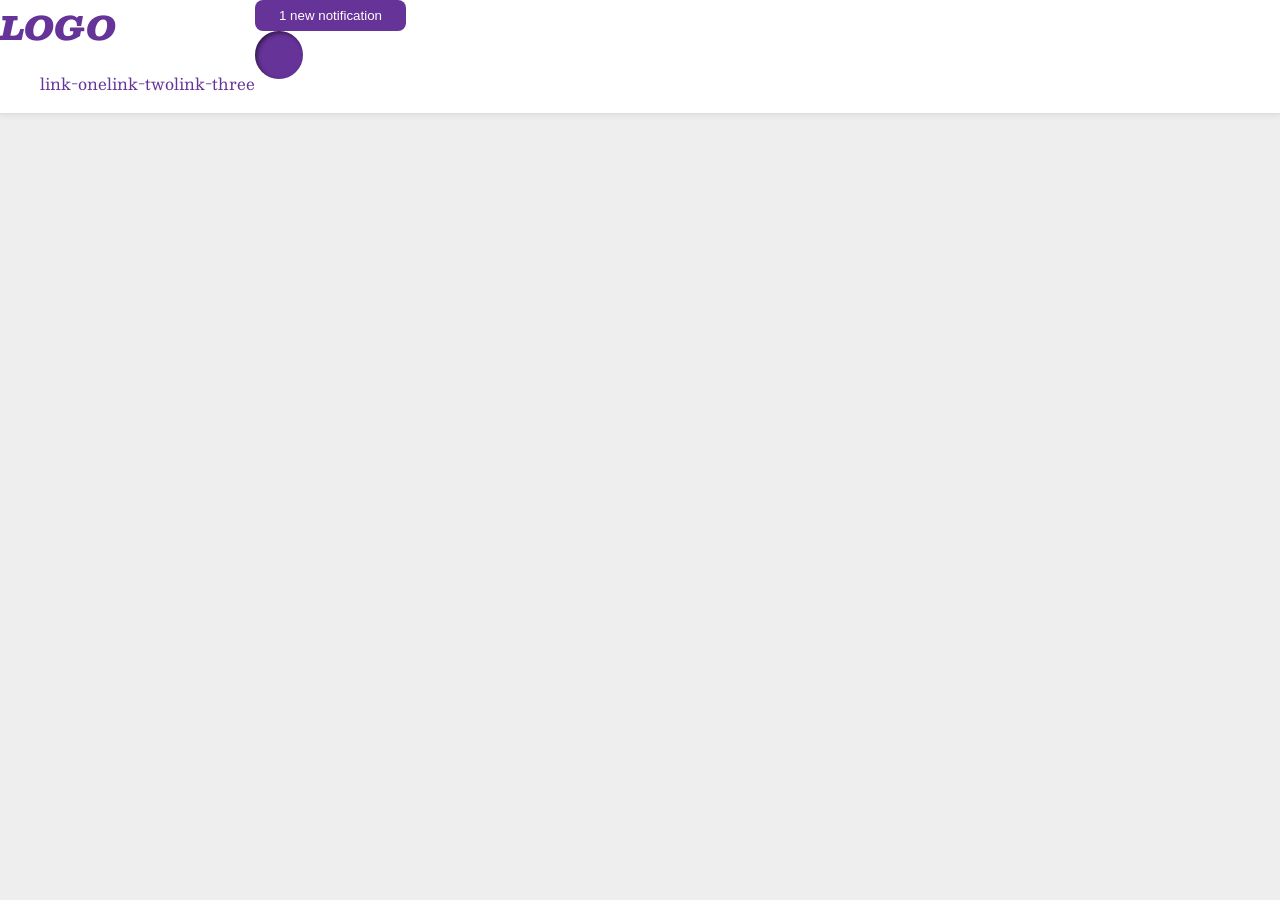
==== flex/03-flex-header-2/index.html @ 11279fb8 "Separate into two boxes: left and right" ====
<!DOCTYPE html>
<html lang="en">
  <head>
    <meta charset="UTF-8" />
    <meta http-equiv="X-UA-Compatible" content="IE=edge" />
    <meta name="viewport" content="width=device-width, initial-scale=1.0" />
    <title>Flex Header 2</title>
    <link rel="stylesheet" href="style.css" />
  </head>
  <body>
    <div class="header">
      <div class="rightside">
        <div class="logo">LOGO</div>
        <ul class="links">
          <li><a href="https://google.com">link-one</a></li>
          <li><a href="https://google.com">link-two</a></li>
          <li><a href="https://google.com">link-three</a></li>
        </ul>
      </div>
      <div class="leftside">
        <button class="notifications">1 new notification</button>
        <div class="profile-image"></div>
      </div>
    </div>
  </body>
</html>
---- flex/03-flex-header-2/style.css ----
/* this is some magical font-importing.  
you'll learn about it later. */
@import url("https://fonts.googleapis.com/css2?family=Besley:ital,wght@0,400;1,900&display=swap");

body {
  margin: 0;
  background: #eee;
  font-family: Besley, serif;
}

.header {
  background: white;
  border-bottom: 1px solid #ddd;
  box-shadow: 0 0 8px rgba(0, 0, 0, 0.1);
  display: flex;
}

.profile-image {
  background: rebeccapurple;
  box-shadow: inset 2px 2px 4px rgba(0, 0, 0, 0.5);
  border-radius: 50%;
  width: 48px;
  height: 48px;
}

.logo {
  color: rebeccapurple;
  font-size: 32px;
  font-weight: 900;
  font-style: italic;
}

button {
  border: none;
  border-radius: 8px;
  background: rebeccapurple;
  color: white;
  padding: 8px 24px;
}

a {
  /* this removes the line under our links */
  text-decoration: none;
  color: rebeccapurple;
}

ul {
  list-style-type: none;
  display: flex;
}
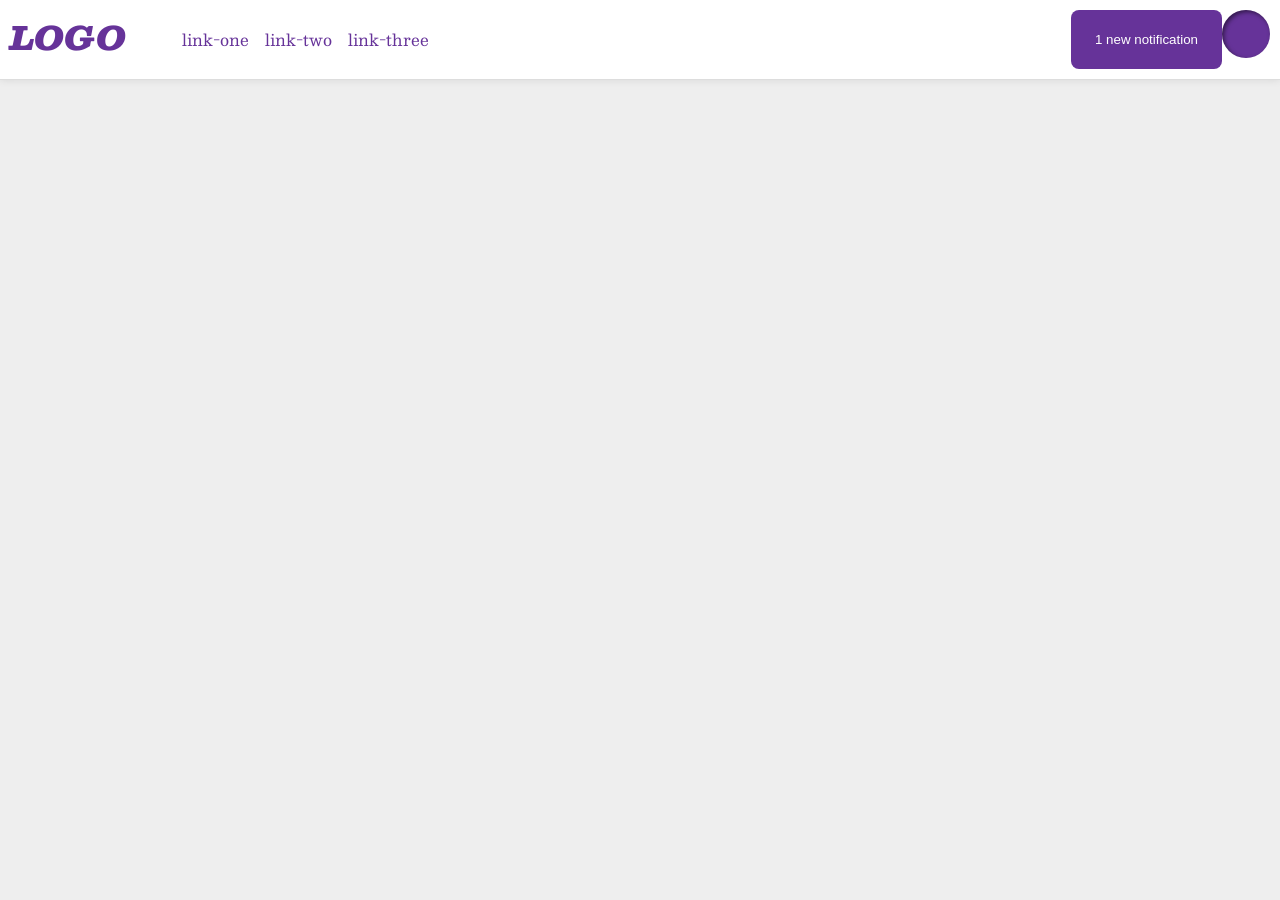
==== commit 0fab4665: "Fix error with the names: Right and Left issue" ====
--- a/flex/03-flex-header-2/index.html
+++ b/flex/03-flex-header-2/index.html
@@ -9,7 +9,7 @@
   </head>
   <body>
     <div class="header">
-      <div class="rightside">
+      <div class="leftside">
         <div class="logo">LOGO</div>
         <ul class="links">
           <li><a href="https://google.com">link-one</a></li>
@@ -17,7 +17,7 @@
           <li><a href="https://google.com">link-three</a></li>
         </ul>
       </div>
-      <div class="leftside">
+      <div class="rightside">
         <button class="notifications">1 new notification</button>
         <div class="profile-image"></div>
       </div>
--- a/flex/03-flex-header-2/style.css
+++ b/flex/03-flex-header-2/style.css
@@ -13,6 +13,8 @@
   border-bottom: 1px solid #ddd;
   box-shadow: 0 0 8px rgba(0, 0, 0, 0.1);
   display: flex;
+  justify-content: space-between;
+  padding: 10px;
 }
 
 .profile-image {
@@ -47,4 +49,13 @@
 ul {
   list-style-type: none;
   display: flex;
+  gap: 16px;
 }
+
+.leftside {
+  display: flex;
+  gap: 16px;
+}
+.rightside {
+  display: flex;
+}
